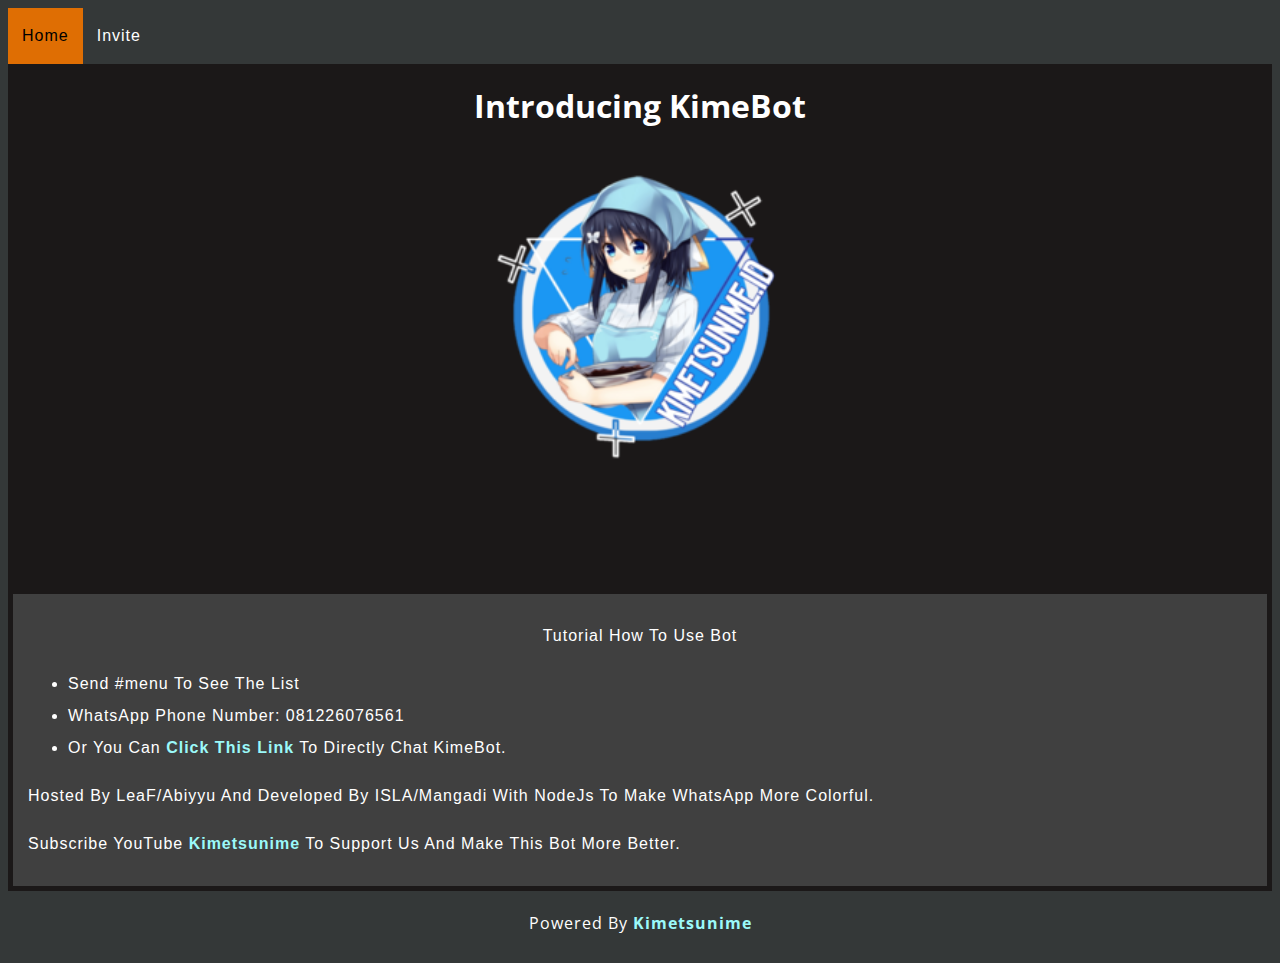
==== index.html @ 5c198256 "Update index.html" ====
<!DOCTYPE html>
<html>
  <head>
    <meta charset="utf-8">
    <title>KimeBot Pages</title>
    <link rel="icon" href="images/firefox-icon.png"/>
    <link href='http://fonts.googleapis.com/css?family=Open+Sans' rel='stylesheet' type='text/css'>
    <link href="styles/style.css" rel="stylesheet" type="text/css">
  </head>
  <body>
    <!--  NavBar -->
    <div class="navbar">
      <ul class="bar">
        <li><a class="active" href="javascript:void(0)">Home</a></li>
        <li><a href="https://kimetsunime.github.io/kmnbot/page/invite.html">Invite</a></li>
      </ul>
    </div>
    <!-- Header -->
    <div class="headers">
      <h1>Introducing KimeBot</h1>
      <img id="logo" src="images/firefox-icon.png" alt="WhatsApp Bot To Make Life Easier">
      <div class="image">
        <div class="particle">
          <img id="particle1" src="images/particle.png" alt="huh?" />
          <img id="particle2" src="images/particle.png" alt="huh?" />
          <img id="particle3" src="images/particle.png" alt="huh?" />
        </div>
      </div>
    </div>
    <div class="desc">
      <p id="tutor">Tutorial How To Use Bot</p>
      
      <ul> <!-- changed to list in the tutorial -->
        <li>Send #menu To See The List</li>
        <li>WhatsApp Phone Number: 081226076561</li>
        <li>Or You Can <a href="https://wa.me/6281226076561">Click This Link</a> To Directly Chat KimeBot.</li>
      </ul>
  
      <p>Hosted By LeaF/Abiyyu And Developed By ISLA/Mangadi With NodeJs To Make WhatsApp More Colorful.</p>
  
      <p>Subscribe YouTube <a href="https://www.youtube.com/channel/UCJPVt_tSUcSOx4nK-Marwmg">Kimetsunime</a> To Support Us And Make This Bot More Better.</p>
    </div>
    <footer>
      <p>Powered By <a href="https://www.youtube.com/channel/UCJPVt_tSUcSOx4nK-Marwmg">Kimetsunime</a></p> 
    </footer>
  </body>
</html>
---- styles/style.css ----
html {
  font-size: auto;
  font-family: 'Open Sans', sans-serif;
}


h1 {
  font-size: auto;
  text-align: center;
}

p, li {
  font-size: auto;	
  line-height: 2;
  letter-spacing: 1px;
}


html {
  background-color: #343838;
}

body .headers {
  margin: 0 auto;
  background-color: #1b1818;
  padding: 0 20px 20px 20px;
  overflow: hidden;
}

h1 {
  margin: 0;
  padding: 20px 0;	
  color: #ffffff;
}

.headers img {
  width: 30%;
  height: auto;
  display: block;
  margin: 0 auto;
}

.desc {
  margin: 0 auto;
  color: white;
  background-color: #404040;
  padding: 10px 15px;
  text-decoration: none;
  font-family: Sans-Serif;
  border: 5px solid #1b1818;
  font-family: Arial;
}
#tutor {
  text-align: center;
}
.desc a {
  font-weight: bold;
  color: #9bf9f9;
  text-decoration: none;
}

footer {
  overflow: hidden;
  text-align: center;
  color: white;
}
footer a {
  font-weight: bold;
  color: #9bf9f9;
  text-decoration: none;
}

/*Navbar*/
.navbar {
  font-family: sans-serif;
}
.bar {
  margin: 0;
  padding: 0;
  list-style-type: none;
  overflow: hidden;
  background-color: #343838;
}

.bar li a {
  float: left;
  text-decoration: none;
  color: white;
  text-align: center;
  display: block;
  padding: 12px 14px;
  margin: 0;
}

.bar .active {
  background-color: #df6e03;
  color: black;
}

.bar li a:hover:not(.active) {
  background-color: #828282;
  color: #313131;
}

/*Animation*/
.headers .image {
  display: block;
  margin: 0 auto;
  opacity: 0%;
  width: 5%;
  height: auto;
  transition-delay: opacity 2s ease, transform 2s ease;
}
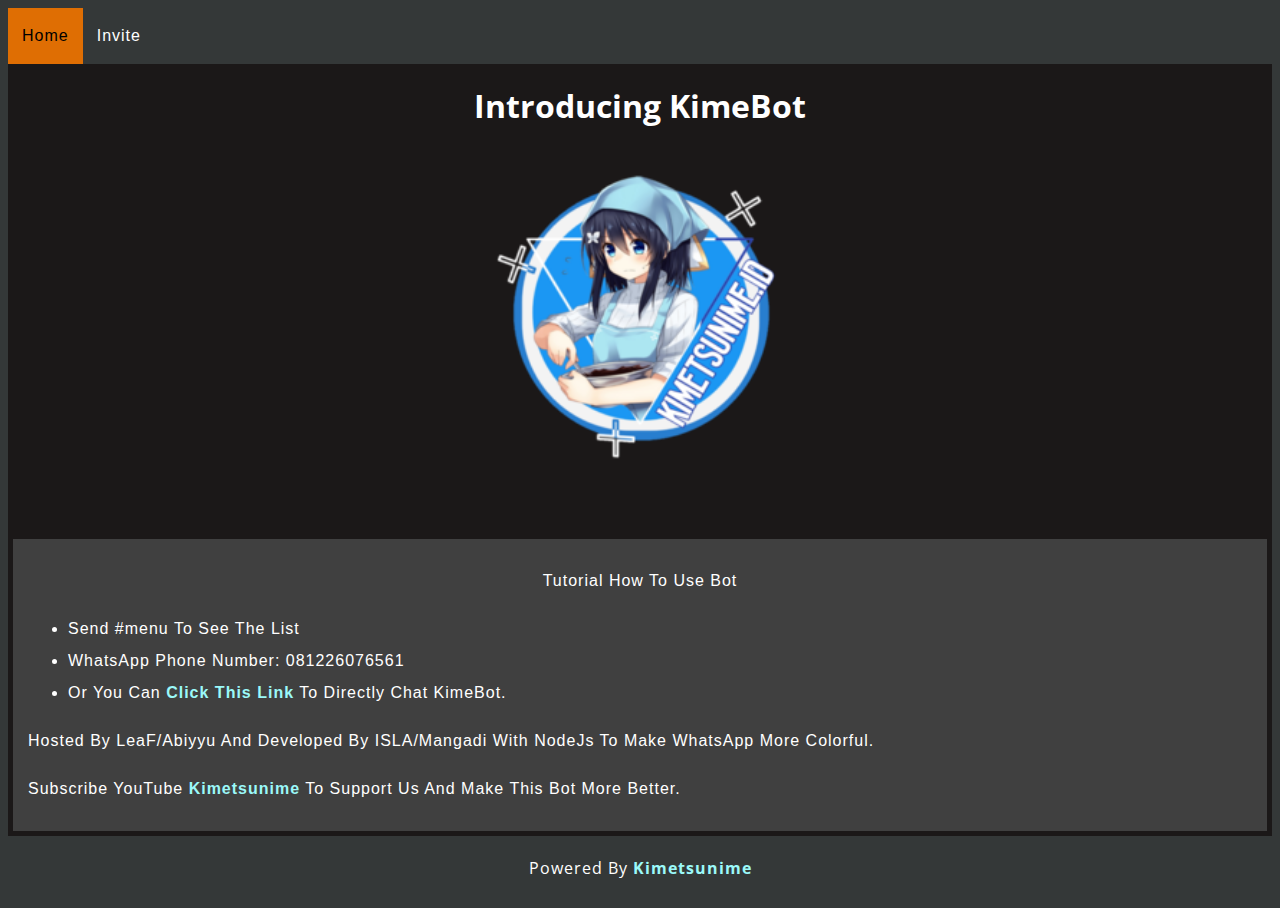
==== commit 3c8f0e61: "Add files via upload" ====
--- a/index.html
+++ b/index.html
@@ -6,42 +6,42 @@
     <link rel="icon" href="images/firefox-icon.png"/>
     <link href='http://fonts.googleapis.com/css?family=Open+Sans' rel='stylesheet' type='text/css'>
     <link href="styles/style.css" rel="stylesheet" type="text/css">
+    <script src="script/onScroll.js" type="text/javascript" charset="utf-8">
+      
+    </script>
   </head>
   <body>
     <!--  NavBar -->
     <div class="navbar">
       <ul class="bar">
         <li><a class="active" href="javascript:void(0)">Home</a></li>
-        <li><a href="https://kimetsunime.github.io/kmnbot/page/invite.html">Invite</a></li>
+        <li><a href="/page/invite.html">Invite</a></li>
       </ul>
     </div>
     <!-- Header -->
     <div class="headers">
       <h1>Introducing KimeBot</h1>
-      <img id="logo" src="images/firefox-icon.png" alt="WhatsApp Bot To Make Life Easier">
-      <div class="image">
-        <div class="particle">
-          <img id="particle1" src="images/particle.png" alt="huh?" />
-          <img id="particle2" src="images/particle.png" alt="huh?" />
-          <img id="particle3" src="images/particle.png" alt="huh?" />
-        </div>
-      </div>
+      <img id="logo" src="images/firefox-icon.png" alt="WhatsApp Bot To Make Life Easier"> 
     </div>
     <div class="desc">
       <p id="tutor">Tutorial How To Use Bot</p>
       
-      <ul> <!-- changed to list in the tutorial -->
-        <li>Send #menu To See The List</li>
-        <li>WhatsApp Phone Number: 081226076561</li>
-        <li>Or You Can <a href="https://wa.me/6281226076561">Click This Link</a> To Directly Chat KimeBot.</li>
+      <ul>
+        <li class="reveal">Send #menu To See The List</li>
+        <li class="reveal">WhatsApp Phone Number: 081226076561</li>
+        <li class="reveal">Or You Can <a href="https://wa.me/6281226076561">Click This Link</a> To Directly Chat KimeBot.</li>
       </ul>
   
-      <p>Hosted By LeaF/Abiyyu And Developed By ISLA/Mangadi With NodeJs To Make WhatsApp More Colorful.</p>
+      <p class="reveal">Hosted By LeaF/Abiyyu And Developed By ISLA/Mangadi With NodeJs To Make WhatsApp More Colorful.</p>
   
-      <p>Subscribe YouTube <a href="https://www.youtube.com/channel/UCJPVt_tSUcSOx4nK-Marwmg">Kimetsunime</a> To Support Us And Make This Bot More Better.</p>
+      <p class="reveal">Subscribe YouTube <a href="https://www.youtube.com/channel/UCJPVt_tSUcSOx4nK-Marwmg">Kimetsunime</a> To Support Us And Make This Bot More Better.</p>
     </div>
     <footer>
       <p>Powered By <a href="https://www.youtube.com/channel/UCJPVt_tSUcSOx4nK-Marwmg">Kimetsunime</a></p> 
     </footer>
   </body>
+  <script type="text/javascript" charset="utf-8">
+    onScroll()
+    window.addEventListener('scroll', onScroll)
+  </script>
 </html>
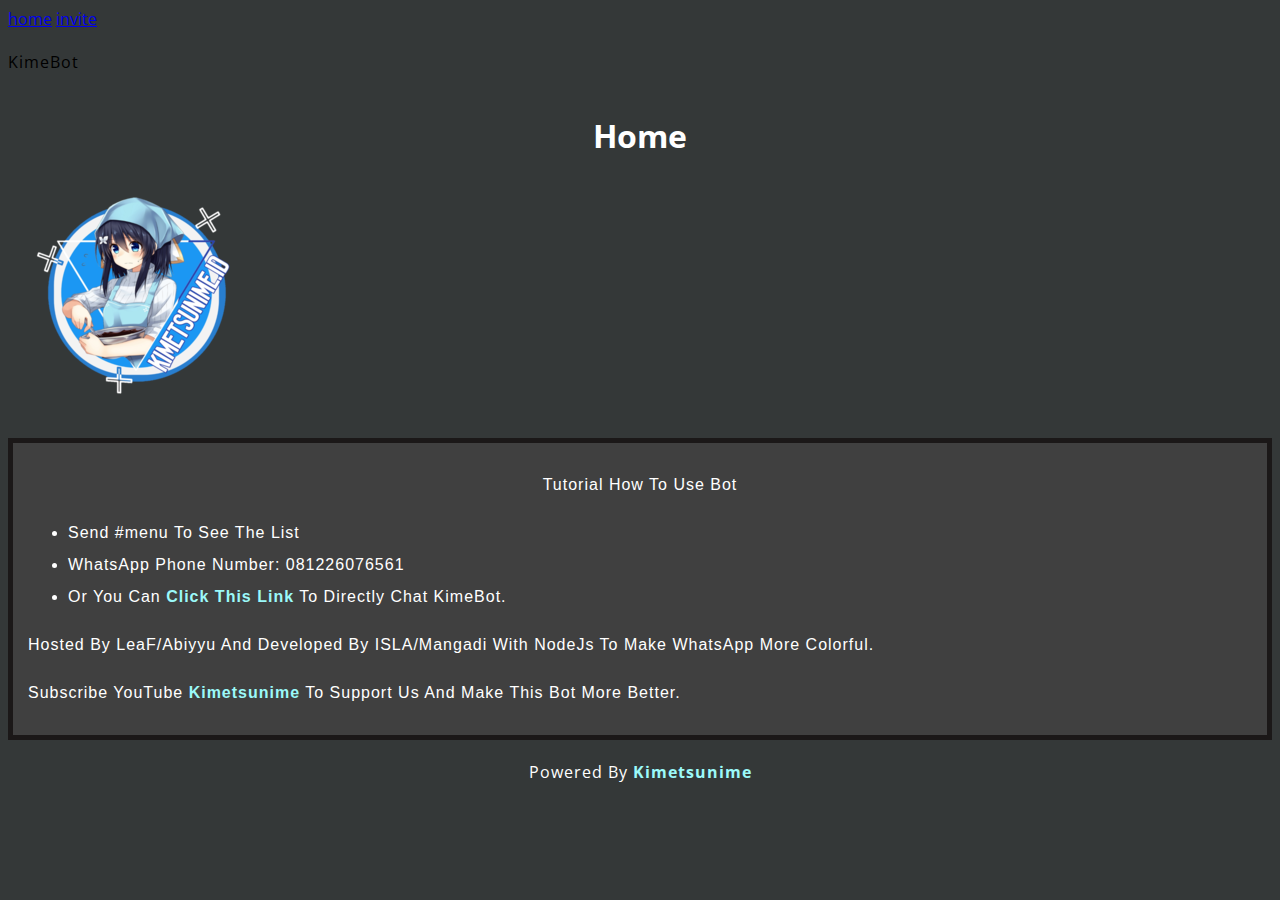
==== commit 9b44b4fc: "Add files via upload" ====
--- a/index.html
+++ b/index.html
@@ -1,47 +1,52 @@
-<!DOCTYPE html>
-<html>
-  <head>
-    <meta charset="utf-8">
-    <title>KimeBot Pages</title>
-    <link rel="icon" href="images/firefox-icon.png"/>
-    <link href='http://fonts.googleapis.com/css?family=Open+Sans' rel='stylesheet' type='text/css'>
-    <link href="styles/style.css" rel="stylesheet" type="text/css">
-    <script src="script/onScroll.js" type="text/javascript" charset="utf-8">
-      
-    </script>
-  </head>
-  <body>
-    <!--  NavBar -->
-    <div class="navbar">
-      <ul class="bar">
-        <li><a class="active" href="javascript:void(0)">Home</a></li>
-        <li><a href="/page/invite.html">Invite</a></li>
-      </ul>
-    </div>
-    <!-- Header -->
-    <div class="headers">
-      <h1>Introducing KimeBot</h1>
-      <img id="logo" src="images/firefox-icon.png" alt="WhatsApp Bot To Make Life Easier"> 
-    </div>
-    <div class="desc">
-      <p id="tutor">Tutorial How To Use Bot</p>
-      
-      <ul>
-        <li class="reveal">Send #menu To See The List</li>
-        <li class="reveal">WhatsApp Phone Number: 081226076561</li>
-        <li class="reveal">Or You Can <a href="https://wa.me/6281226076561">Click This Link</a> To Directly Chat KimeBot.</li>
-      </ul>
-  
-      <p class="reveal">Hosted By LeaF/Abiyyu And Developed By ISLA/Mangadi With NodeJs To Make WhatsApp More Colorful.</p>
-  
-      <p class="reveal">Subscribe YouTube <a href="https://www.youtube.com/channel/UCJPVt_tSUcSOx4nK-Marwmg">Kimetsunime</a> To Support Us And Make This Bot More Better.</p>
-    </div>
-    <footer>
-      <p>Powered By <a href="https://www.youtube.com/channel/UCJPVt_tSUcSOx4nK-Marwmg">Kimetsunime</a></p> 
-    </footer>
-  </body>
-  <script type="text/javascript" charset="utf-8">
-    onScroll()
-    window.addEventListener('scroll', onScroll)
-  </script>
-</html>
+<!DOCTYPE html>
+<html>
+  <head>
+    <meta charset="utf-8">
+    <title>KimeBot Pages</title>
+    <meta name="viewport" content="width=device-width, initial-scale=1.0">
+    <link rel="icon" href="images/firefox-icon.png"/>
+    <link href='http://fonts.googleapis.com/css?family=Open+Sans' rel='stylesheet' type='text/css'>
+    <link href="styles/style.css" rel="stylesheet" type="text/css">
+    <script src="script/onScroll.js" type="text/javascript" charset="utf-8">      
+    </script>
+  </head>
+  <body>
+    <header>
+      <nav>
+        <a class="active" href="javascript:void(0)">home</a>
+        <a href="invite.html">invite</a>
+      </nav>
+      <div class="label"><p>KimeBot</p></div>
+    </header>
+    <div class="subheader">
+      <div>
+        <h1 id="title">Home</h1>
+      </div>
+      <img id="logo" src="images/firefox-icon.png" alt="KimeBot">
+    </div>
+    <div class="container">
+      <div class="desc">
+        <p id="tutor">Tutorial How To Use Bot</p>
+        
+        <ul>
+          <li class="reveal">Send #menu To See The List</li>
+          <li class="reveal">WhatsApp Phone Number: 081226076561</li>
+          <li class="reveal">Or You Can <a href="https://wa.me/6281226076561">Click This Link</a> To Directly Chat KimeBot.</li>
+        </ul>
+    
+        <p class="reveal">Hosted By LeaF/Abiyyu And Developed By ISLA/Mangadi With NodeJs To Make WhatsApp More Colorful.</p>
+    
+        <p class="reveal">Subscribe YouTube <a href="https://www.youtube.com/channel/UCJPVt_tSUcSOx4nK-Marwmg">Kimetsunime</a> To Support Us And Make This Bot More Better.</p>
+      </div>      
+    </div>
+    <footer>
+      <p>Powered By <a href="https://www.youtube.com/channel/UCJPVt_tSUcSOx4nK-Marwmg">Kimetsunime</a></p> 
+    </footer>
+  </body>
+  <script type="text/javascript" charset="utf-8">
+    const navbar = document.querySelector('.active')
+    setTimeout(() => navbar.classList.add('load'), 100)
+    onScroll()
+    window.addEventListener('scroll', onScroll)
+  </script>
+</html>
--- a/styles/style.css
+++ b/styles/style.css
@@ -1,8 +1,8 @@
 html {
+  scroll-behavior: smooth;
   font-size: auto;
   font-family: 'Open Sans', sans-serif;
 }
-
 
 h1 {
   font-size: auto;
@@ -103,11 +103,13 @@
 }
 
 /*Animation*/
-.headers .image {
-  display: block;
-  margin: 0 auto;
-  opacity: 0%;
-  width: 5%;
-  height: auto;
-  transition-delay: opacity 2s ease, transform 2s ease;
-}+.reveal {
+  position: relative;
+  transform: translateX(-150px);
+  opacity: 0;
+  transition: all 2s ease;
+}
+.reveal.vanish {
+  transform: translateX(0px);
+  opacity: 1;
+}
